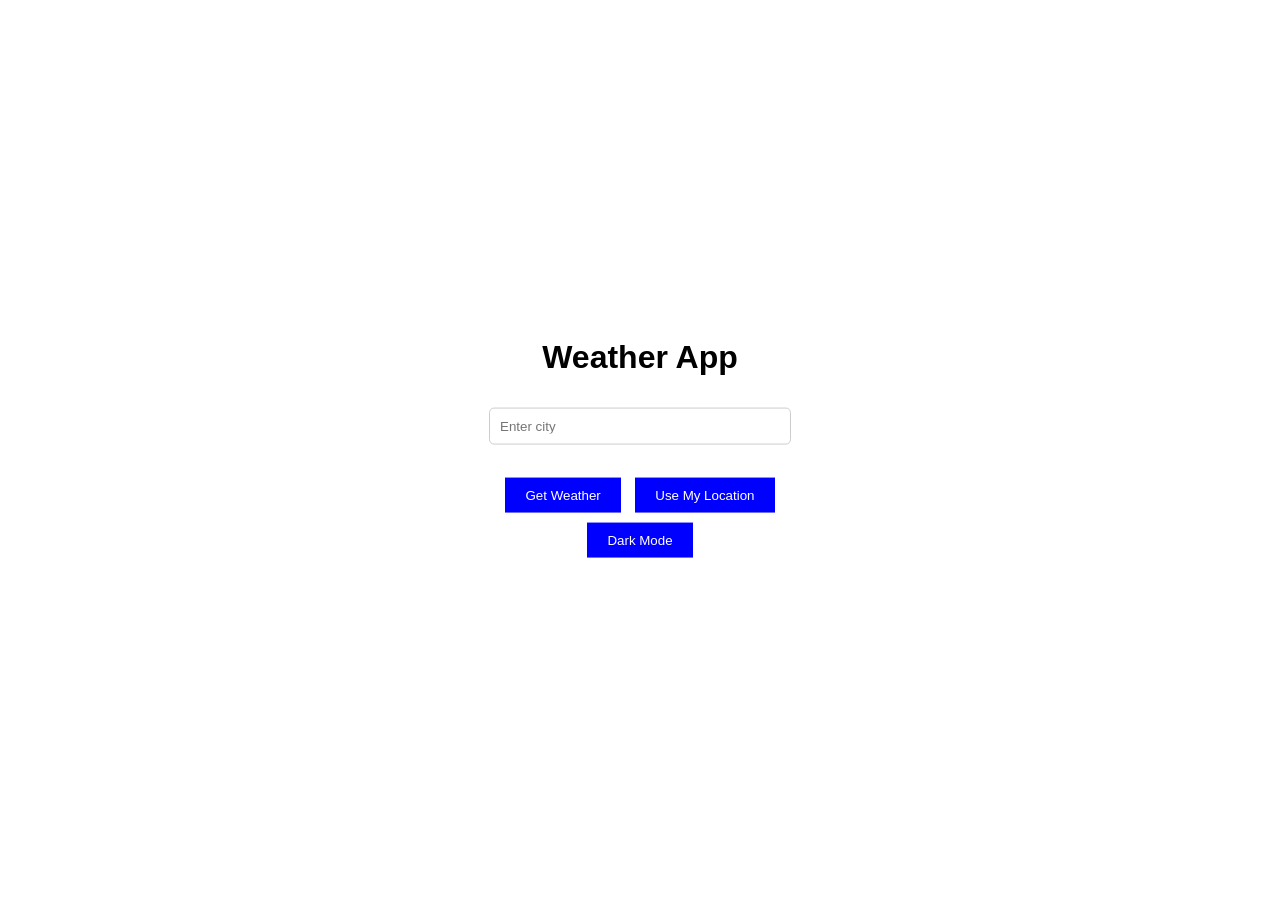
==== index.html @ a036aba8 "Rename . ├── index.html to index.html" ====
<!DOCTYPE html>
<html>

<head>
<title>Weather App</title>
<link rel="stylesheet" href="style.css">
</head>

<body>

<video autoplay muted loop id="bg-video">
<source src="background.mp4" type="video/mp4">
</video>

<div class="container">

<h1>Weather App</h1>

<input type="text" id="city" placeholder="Enter city">
<br><br>

<button onclick="getWeather()">Get Weather</button>
<button onclick="getLocationWeather()">Use My Location</button>
<button onclick="toggleDarkMode()">Dark Mode</button>

<div id="result"></div>
<div id="forecast"></div>

</div>

<script src="script.js"></script>

</body>

</html>
---- style.css ----
body{
margin:0;
font-family:Arial;
}

/* Background video */

#bg-video{
position:fixed;
top:0;
left:0;
width:100%;
height:100%;
object-fit:cover;
z-index:-1;
}

/* Main container */

.container{
background:rgba(255,255,255,0.9);
padding:30px;
border-radius:10px;
width:350px;
text-align:center;

position:absolute;
top:50%;
left:50%;
transform:translate(-50%,-50%);

z-index:2;
}

/* Input */

input{
width:80%;
padding:10px;
margin:10px;
border-radius:5px;
border:1px solid #ccc;
}

/* Button */

button{
padding:10px 20px;
background:blue;
color:white;
border:none;
cursor:pointer;
transition:0.3s;
margin:5px;
}

button:hover{
background:#0000cc;
transform:scale(1.05);
}

/* Weather icon animation */

#weatherIcon{
width:100px;
animation:float 2s ease-in-out infinite;
}

@keyframes float{
0%{
transform:translateY(0px);
}

50%{
transform:translateY(-10px);
}

100%{
transform:translateY(0px);
}
}

/* Forecast */

#forecast{
margin-top:20px;
font-size:18px;
}

/* Dark Mode */

.dark-mode{
background:black;
color:white;
}

.dark-mode .container{
background:rgba(0,0,0,0.7);
color:white;
}
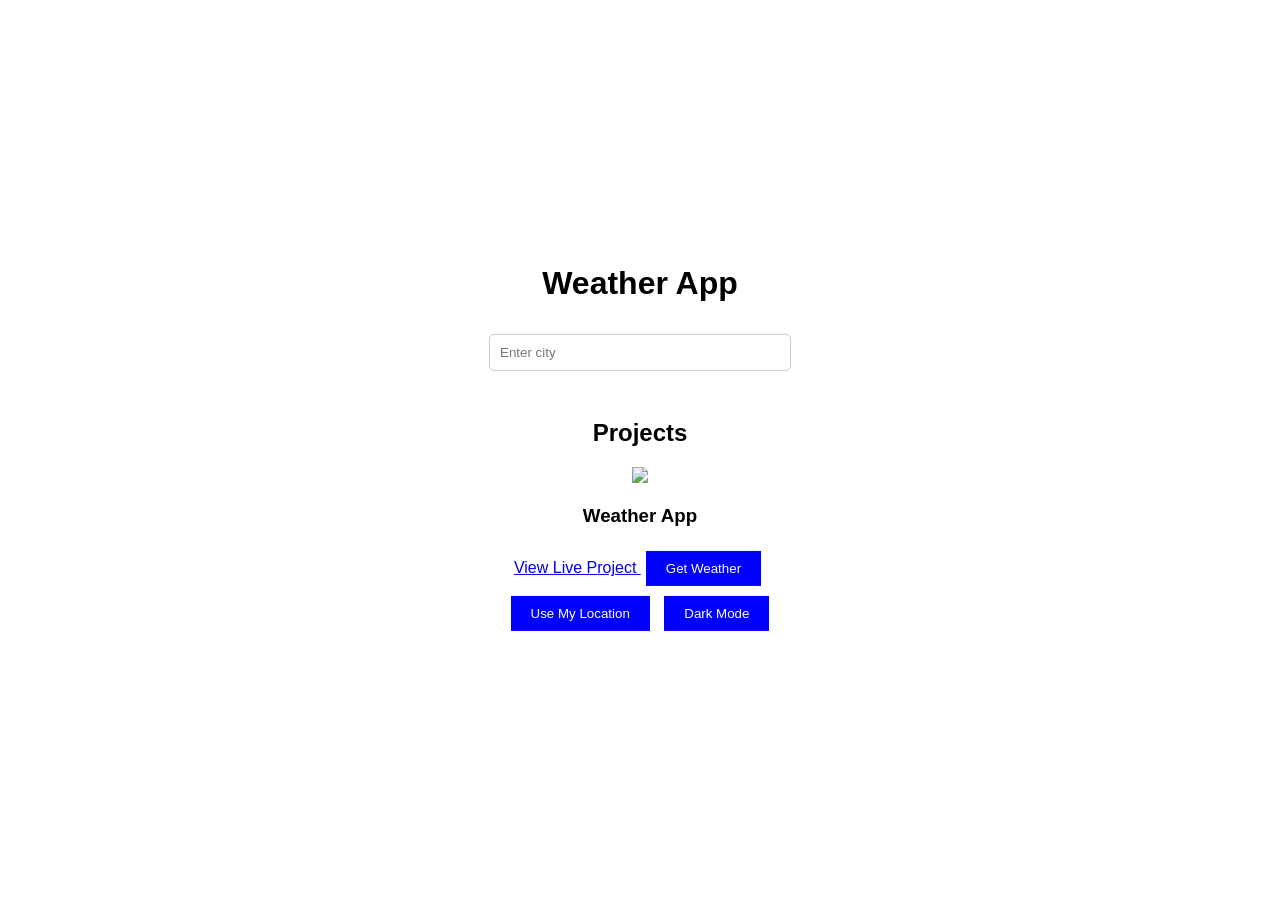
==== commit 581a96d7: "Update index.html with project information Added project details and a link to the live project." ====
--- a/index.html
+++ b/index.html
@@ -19,6 +19,16 @@
 <input type="text" id="city" placeholder="Enter city">
 <br><br>
 
+  <h2>Projects</h2>
+
+<img src="weather.png" width="300">
+
+<h3>Weather App</h3>
+
+<a href="https://thimira0927.github.io/weather-App/">
+View Live Project
+</a>
+
 <button onclick="getWeather()">Get Weather</button>
 <button onclick="getLocationWeather()">Use My Location</button>
 <button onclick="toggleDarkMode()">Dark Mode</button>
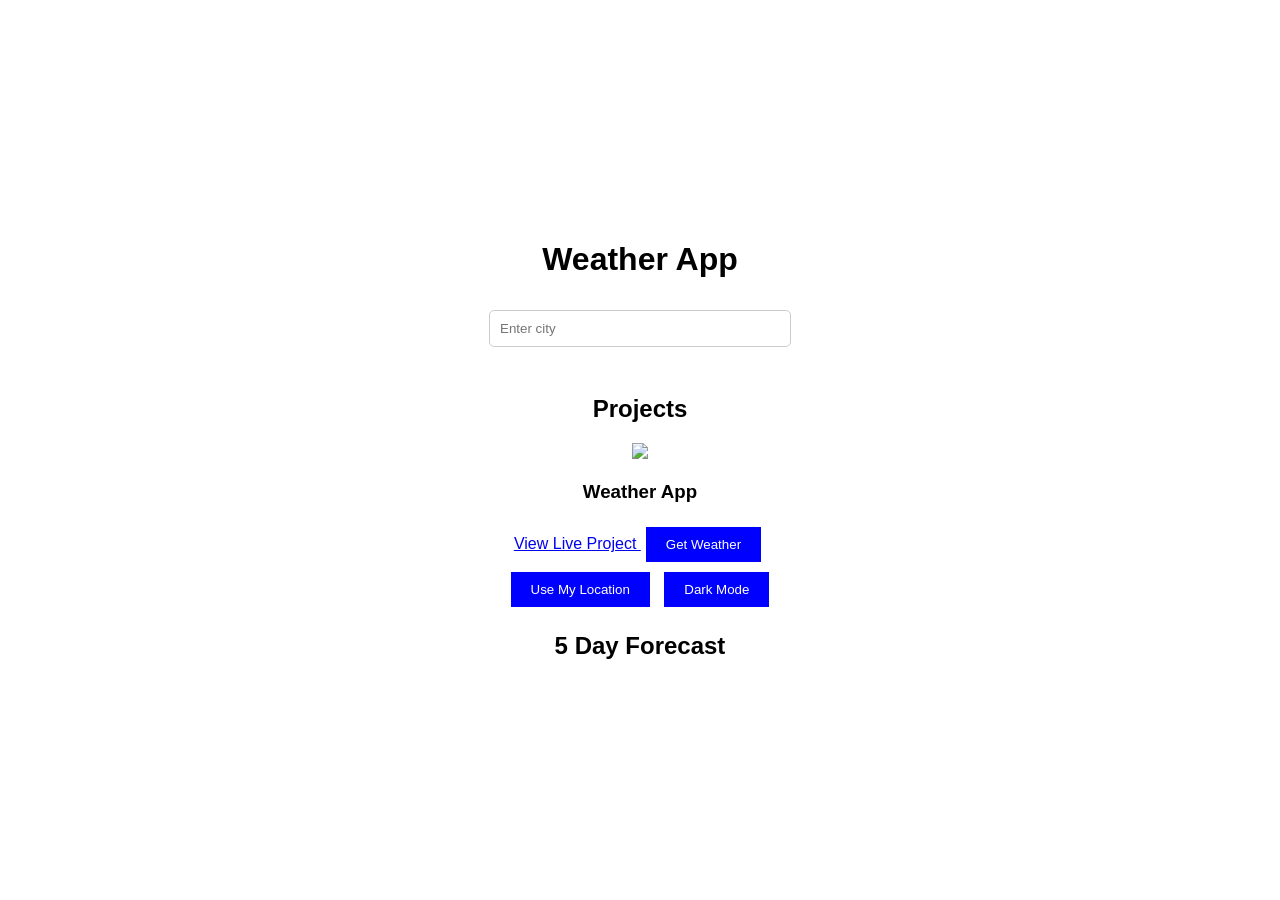
==== commit 9a5fc9a9: "Add 5 Day Forecast section to index.html Added a section header for the 5 Day Forecast." ====
--- a/index.html
+++ b/index.html
@@ -34,6 +34,7 @@
 <button onclick="toggleDarkMode()">Dark Mode</button>
 
 <div id="result"></div>
+<h2>5 Day Forecast</h2>
 <div id="forecast"></div>
 
 </div>
--- a/style.css
+++ b/style.css
@@ -58,6 +58,23 @@
 background:#0000cc;
 transform:scale(1.05);
 }
+@media (max-width: 600px) {
+
+.container{
+width:90%;
+padding:20px;
+}
+
+input{
+width:100%;
+}
+
+button{
+width:100%;
+margin-top:10px;
+}
+
+}
 
 /* Weather icon animation */
 
@@ -97,4 +114,4 @@
 .dark-mode .container{
 background:rgba(0,0,0,0.7);
 color:white;
-}+}
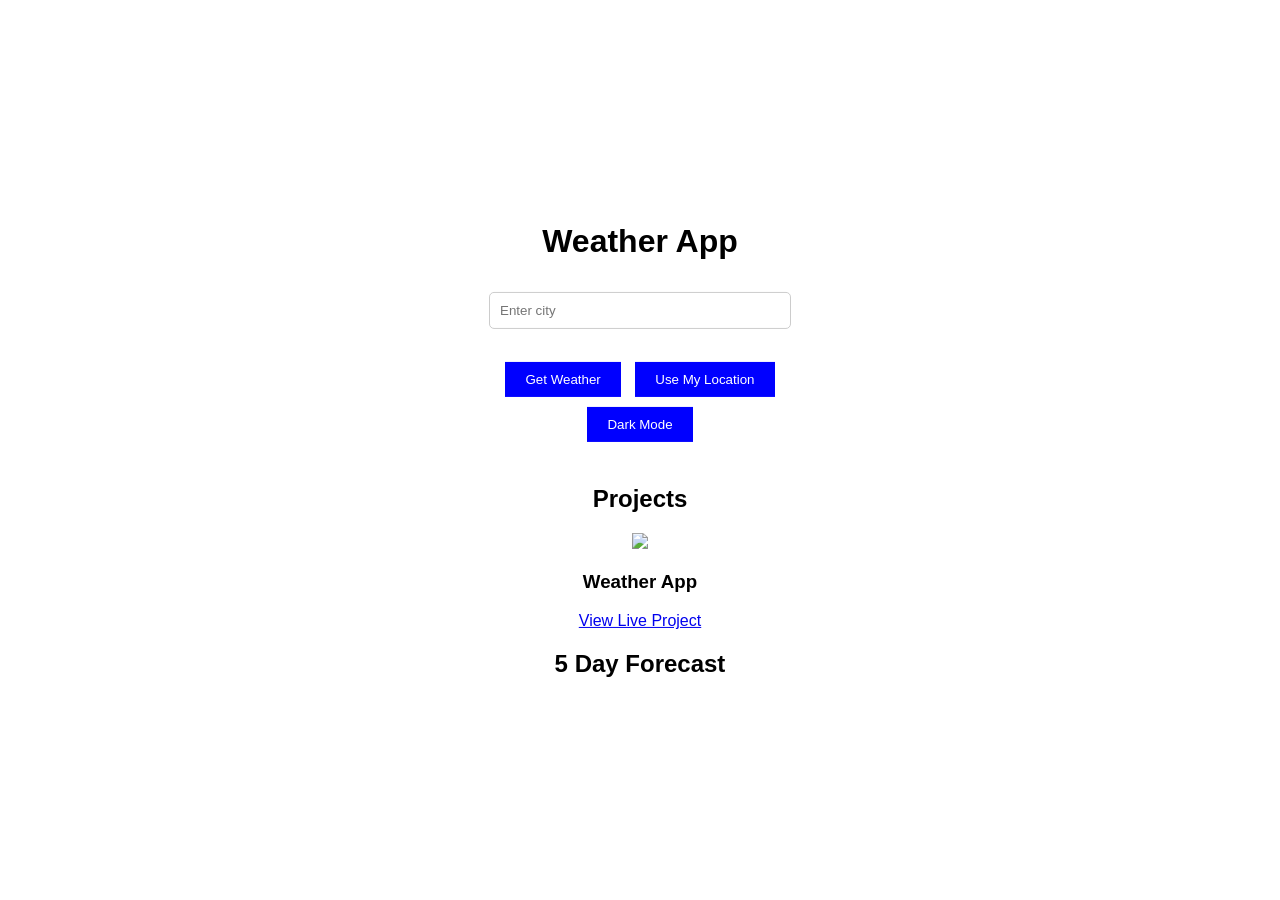
==== commit bc8be44d: "Refactor index.html with comments and image size Added comments and adjusted image width." ====
--- a/index.html
+++ b/index.html
@@ -8,6 +8,7 @@
 
 <body>
 
+<!-- Background Video -->
 <video autoplay muted loop id="bg-video">
 <source src="background.mp4" type="video/mp4">
 </video>
@@ -17,24 +18,31 @@
 <h1>Weather App</h1>
 
 <input type="text" id="city" placeholder="Enter city">
+
 <br><br>
 
-  <h2>Projects</h2>
+<button onclick="getWeather()">Get Weather</button>
 
-<img src="weather.png" width="300">
+<button onclick="getLocationWeather()">Use My Location</button>
+
+<button onclick="toggleDarkMode()">Dark Mode</button>
+
+<br><br>
+
+<h2>Projects</h2>
+
+<img src="weather.png" width="200">
 
 <h3>Weather App</h3>
 
-<a href="https://thimira0927.github.io/weather-App/">
+<a href="https://thimira0927.github.io/weather-App/" target="_blank">
 View Live Project
 </a>
 
-<button onclick="getWeather()">Get Weather</button>
-<button onclick="getLocationWeather()">Use My Location</button>
-<button onclick="toggleDarkMode()">Dark Mode</button>
+<div id="result"></div>
 
-<div id="result"></div>
 <h2>5 Day Forecast</h2>
+
 <div id="forecast"></div>
 
 </div>
--- a/style.css
+++ b/style.css
@@ -58,7 +58,10 @@
 background:#0000cc;
 transform:scale(1.05);
 }
-@media (max-width: 600px) {
+
+/* Mobile Responsive */
+
+@media (max-width:600px){
 
 .container{
 width:90%;
@@ -84,6 +87,7 @@
 }
 
 @keyframes float{
+
 0%{
 transform:translateY(0px);
 }
@@ -95,13 +99,45 @@
 100%{
 transform:translateY(0px);
 }
+
 }
 
-/* Forecast */
+/* Weather result */
+
+#result{
+margin-top:20px;
+font-size:18px;
+}
+
+/* 5 Day Forecast Section */
 
 #forecast{
+display:flex;
+justify-content:space-between;
 margin-top:20px;
-font-size:18px;
+flex-wrap:wrap;
+}
+
+/* Forecast cards */
+
+.forecast-card{
+background:white;
+padding:10px;
+border-radius:8px;
+width:70px;
+margin:5px;
+box-shadow:0 2px 5px rgba(0,0,0,0.2);
+transition:0.3s;
+}
+
+.forecast-card:hover{
+transform:scale(1.1);
+}
+
+/* Forecast icons */
+
+.forecast-card img{
+width:40px;
 }
 
 /* Dark Mode */
@@ -115,3 +151,8 @@
 background:rgba(0,0,0,0.7);
 color:white;
 }
+
+.dark-mode .forecast-card{
+background:#222;
+color:white;
+}
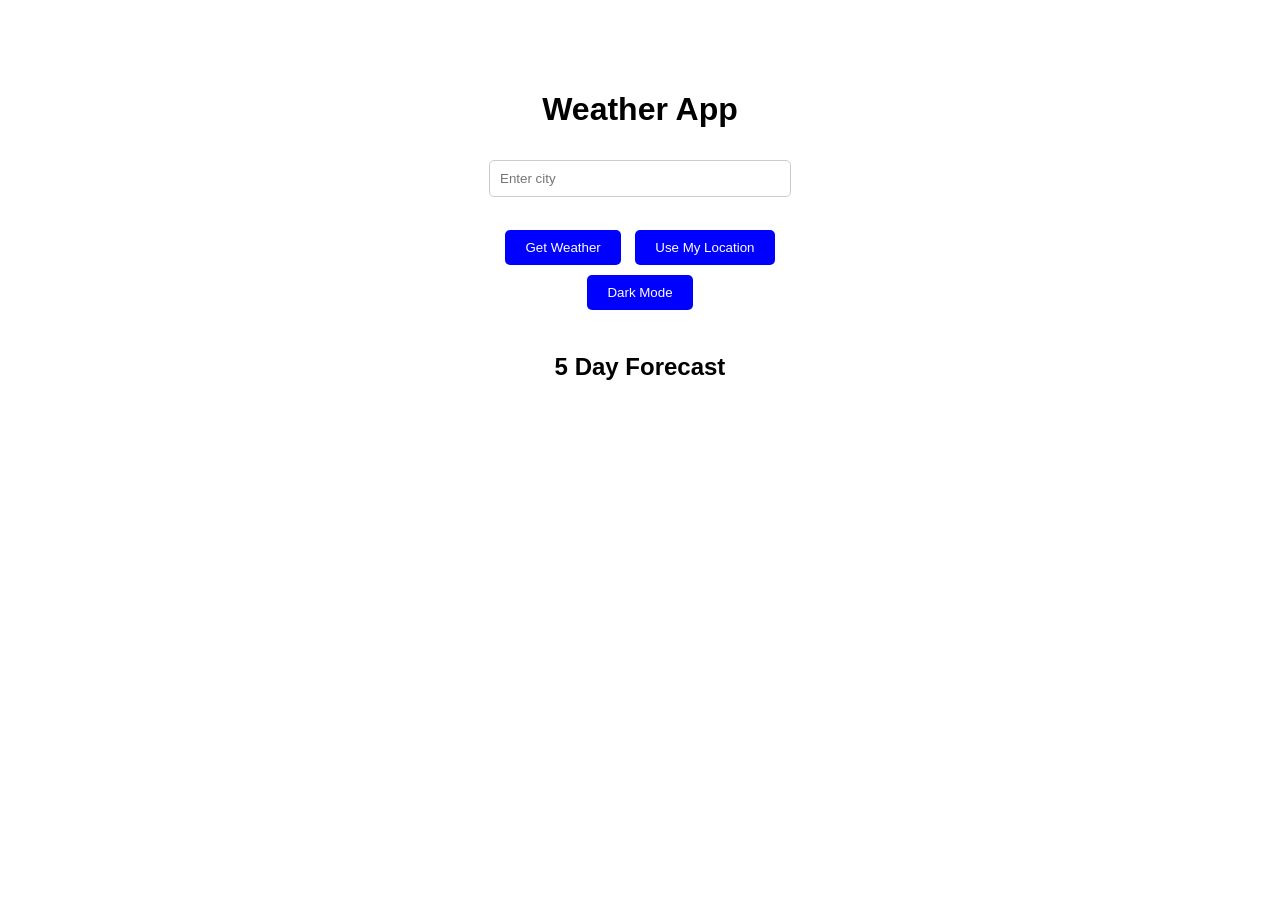
==== commit 6ec507a8: "Update index.html" ====
--- a/index.html
+++ b/index.html
@@ -29,15 +29,9 @@
 
 <br><br>
 
-<h2>Projects</h2>
 
-<img src="weather.png" width="200">
 
-<h3>Weather App</h3>
 
-<a href="https://thimira0927.github.io/weather-App/" target="_blank">
-View Live Project
-</a>
 
 <div id="result"></div>
 
--- a/style.css
+++ b/style.css
@@ -1,6 +1,11 @@
 body{
 margin:0;
 font-family:Arial;
+display:flex;
+justify-content:center;
+align-items:flex-start;
+min-height:100vh;
+transition:0.3s;
 }
 
 /* Background video */
@@ -22,14 +27,13 @@
 padding:30px;
 border-radius:10px;
 width:350px;
+max-height:90vh;
+overflow-y:auto;
 text-align:center;
-
-position:absolute;
-top:50%;
-left:50%;
-transform:translate(-50%,-50%);
-
+margin:40px auto;
+position:relative;
 z-index:2;
+transition:0.3s;
 }
 
 /* Input */
@@ -52,6 +56,7 @@
 cursor:pointer;
 transition:0.3s;
 margin:5px;
+border-radius:5px;
 }
 
 button:hover{
@@ -88,17 +93,11 @@
 
 @keyframes float{
 
-0%{
-transform:translateY(0px);
-}
+0%{transform:translateY(0px);}
 
-50%{
-transform:translateY(-10px);
-}
+50%{transform:translateY(-10px);}
 
-100%{
-transform:translateY(0px);
-}
+100%{transform:translateY(0px);}
 
 }
 
@@ -109,13 +108,14 @@
 font-size:18px;
 }
 
-/* 5 Day Forecast Section */
+/* Forecast Section (RESPONSIVE FIX) */
 
 #forecast{
-display:flex;
-justify-content:space-between;
+display:grid;
+grid-template-columns:repeat(auto-fit,minmax(90px,1fr));
+gap:12px;
 margin-top:20px;
-flex-wrap:wrap;
+justify-items:center;
 }
 
 /* Forecast cards */
@@ -123,10 +123,12 @@
 .forecast-card{
 background:white;
 padding:10px;
-border-radius:8px;
-width:70px;
-margin:5px;
-box-shadow:0 2px 5px rgba(0,0,0,0.2);
+border-radius:10px;
+width:100%;
+max-width:90px;
+font-size:13px;
+text-align:center;
+box-shadow:0 3px 8px rgba(0,0,0,0.3);
 transition:0.3s;
 }
 
@@ -137,13 +139,13 @@
 /* Forecast icons */
 
 .forecast-card img{
-width:40px;
+width:35px;
 }
 
 /* Dark Mode */
 
 .dark-mode{
-background:black;
+background:#000;
 color:white;
 }
 
@@ -152,7 +154,28 @@
 color:white;
 }
 
+/* Glass effect cards in dark mode */
+
 .dark-mode .forecast-card{
+background:rgba(0,0,0,0.6);
+backdrop-filter:blur(6px);
+color:white;
+}
+
+/* Dark mode inputs */
+
+.dark-mode input{
 background:#222;
 color:white;
+border:1px solid #555;
 }
+
+/* Dark mode buttons */
+
+.dark-mode button{
+background:#444;
+}
+
+.dark-mode button:hover{
+background:#666;
+}
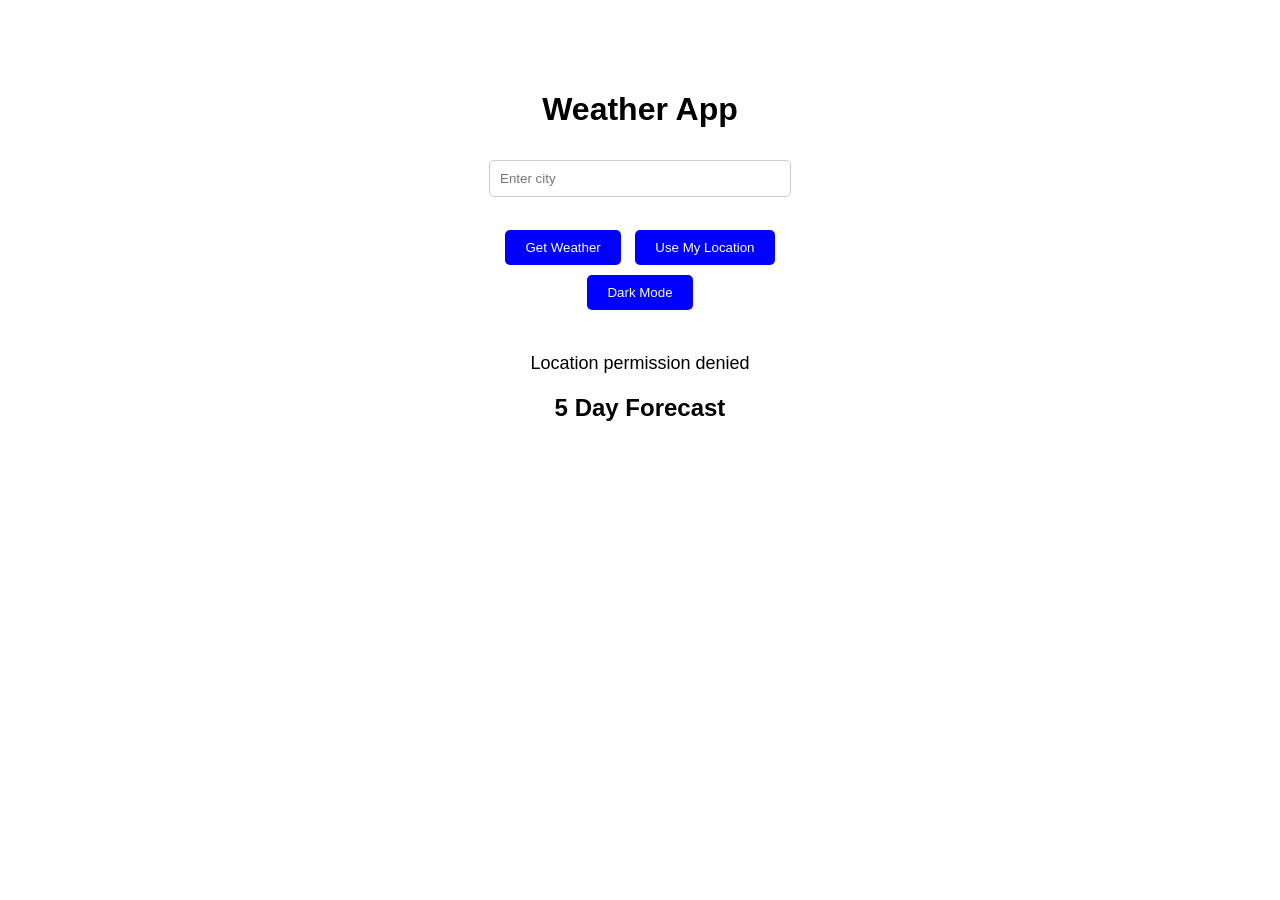
==== commit ae0861b4: "Add loader div for user feedback Added a loader div to the HTML for better user feedback." ====
--- a/index.html
+++ b/index.html
@@ -31,7 +31,7 @@
 
 
 
-
+<div id="loader" class="loader" style="display:none;"></div>
 
 <div id="result"></div>
 
